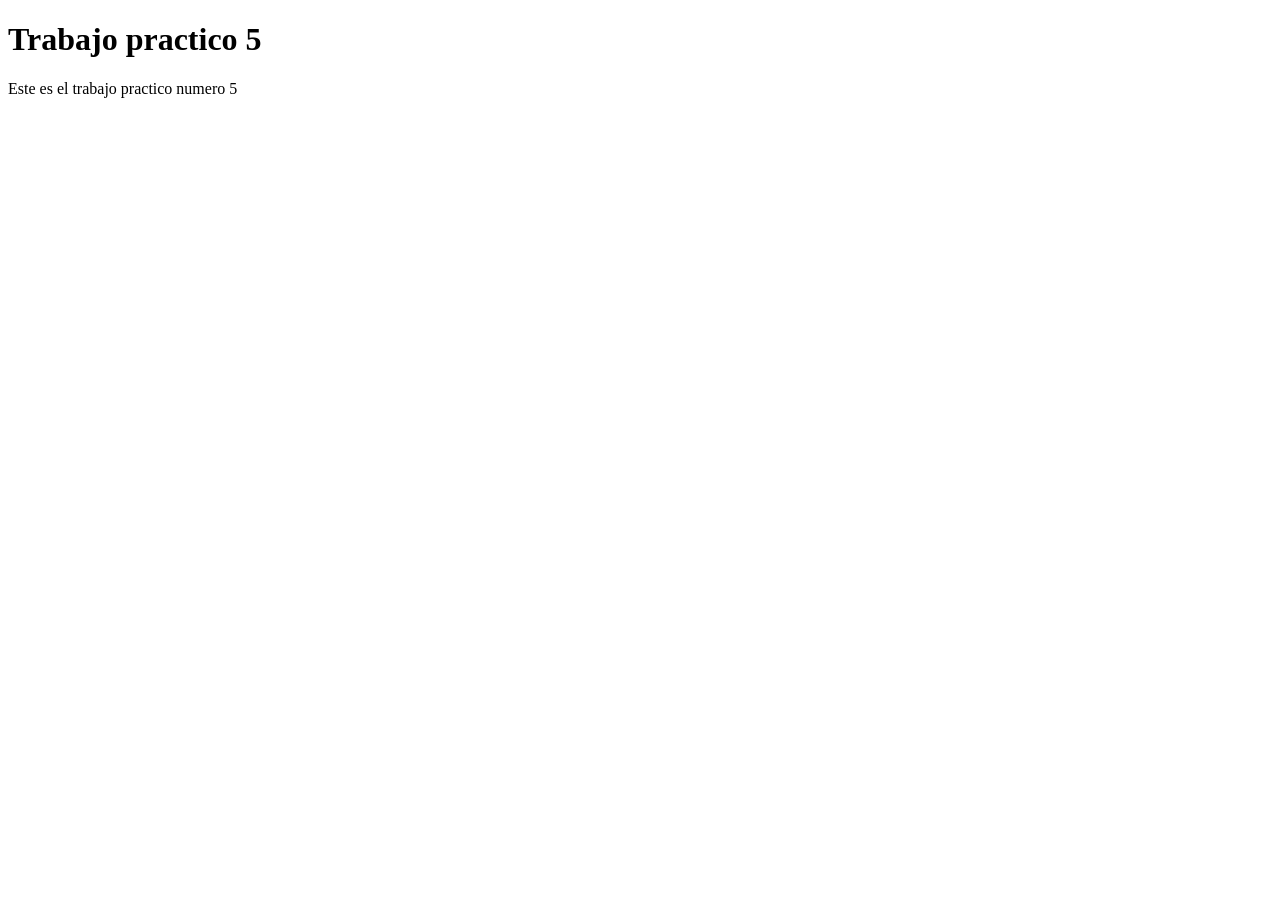
==== TP5/index.html @ d7875d36 "Archivos Iniciales Subidos los archivos del sitio" ====
<!DOCTYPE html>
<html lang="en">
<head>
    <meta charset="UTF-8">
    <meta name="viewport" content="width=, initial-scale=1.0">
    <title>Document</title>
    <link rel="stylesheet" href="style.css">
</head>
<body>
    <h1>Trabajo practico 5</h1>
    <p>Este es el trabajo practico numero 5</p>
</body>
</html>
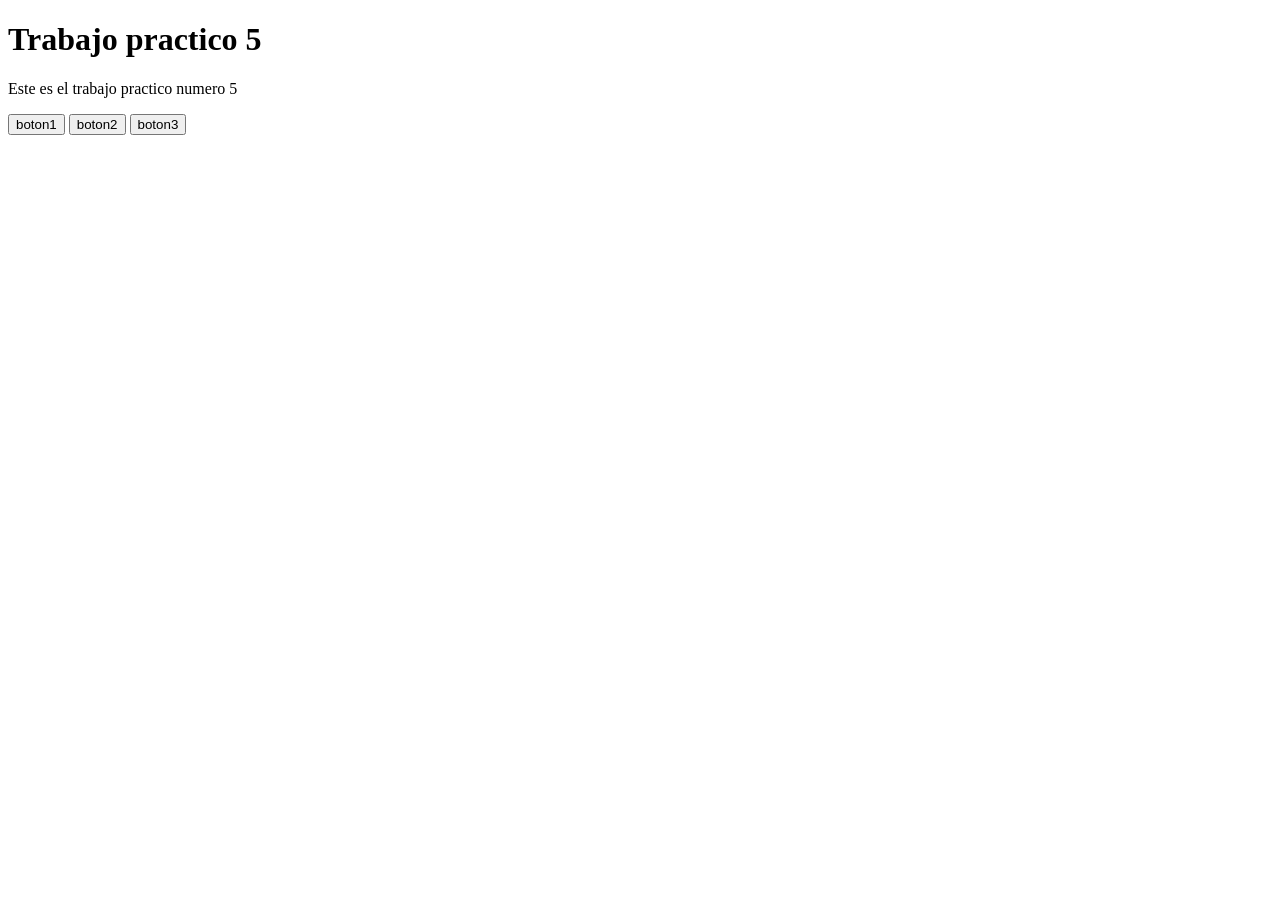
==== commit 3f1f9e5e: "18/06" ====
--- a/TP5/index.html
+++ b/TP5/index.html
@@ -9,5 +9,9 @@
 <body>
     <h1>Trabajo practico 5</h1>
     <p>Este es el trabajo practico numero 5</p>
+    <button id="b1"> boton1 </button>
+    <button id="b2"> boton2 </button>
+    <button id="b3"> boton3 </button>
 </body>
+<script src="app.js"></script>
 </html>
